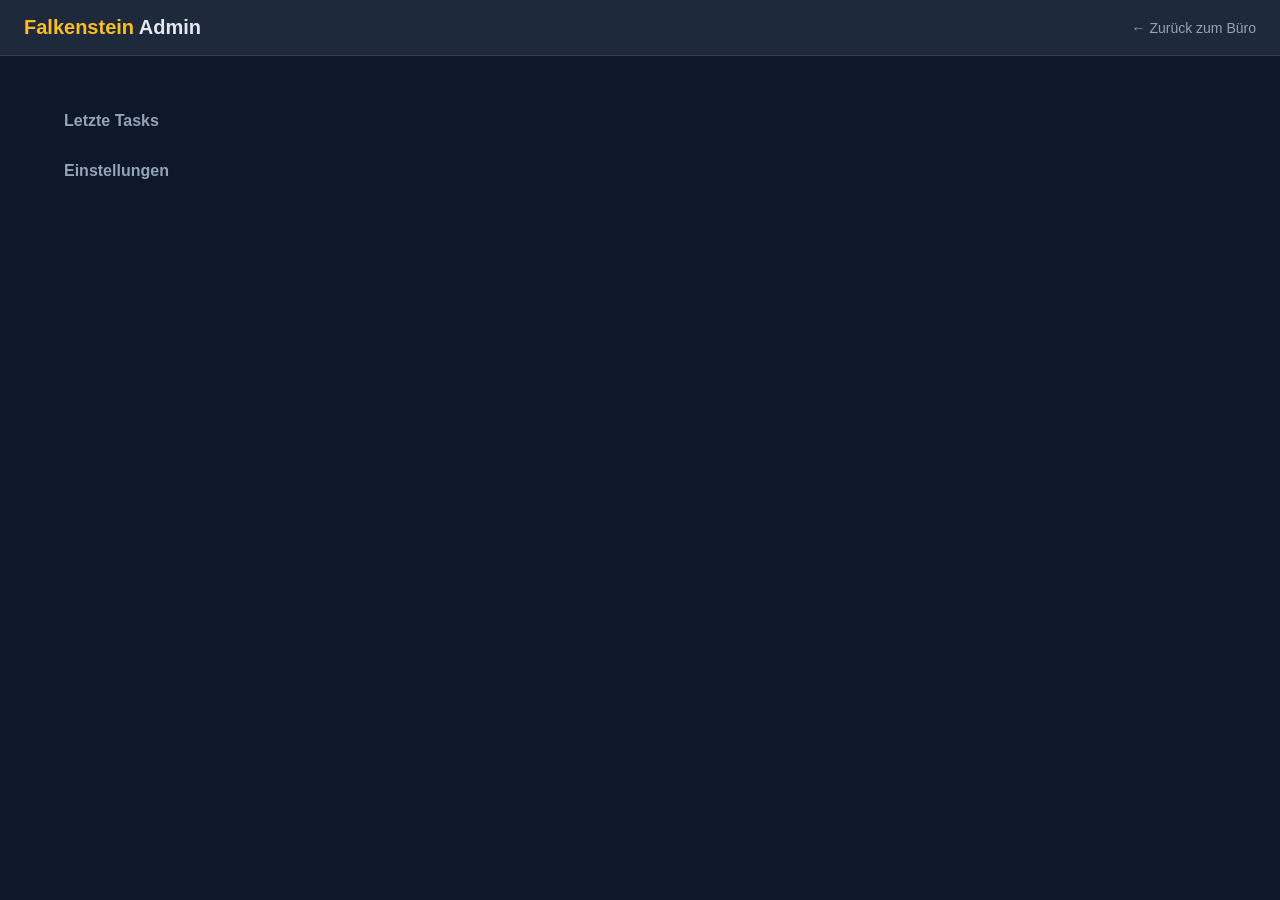
==== frontend/admin.html @ d78af9c3 "feat: admin dashboard frontend with status and settings UI Co-Authored-By: Claude Sonnet 4.6 <norepl" ====
<!DOCTYPE html>
<html lang="de">
<head>
    <meta charset="UTF-8">
    <meta name="viewport" content="width=device-width, initial-scale=1.0">
    <title>Falkenstein — Admin</title>
    <style>
        * { margin: 0; padding: 0; box-sizing: border-box; }
        body {
            font-family: -apple-system, BlinkMacSystemFont, 'Segoe UI', Roboto, sans-serif;
            background: #0f172a;
            color: #e2e8f0;
            min-height: 100vh;
        }
        header {
            background: #1e293b;
            border-bottom: 1px solid #334155;
            padding: 16px 24px;
            display: flex;
            justify-content: space-between;
            align-items: center;
        }
        header h1 { font-size: 20px; font-weight: 600; }
        header h1 span { color: #fbbf24; }
        header a { color: #94a3b8; text-decoration: none; font-size: 14px; }
        header a:hover { color: #e2e8f0; }
        main { max-width: 1200px; margin: 0 auto; padding: 24px; }
        .status-grid {
            display: grid;
            grid-template-columns: repeat(auto-fit, minmax(180px, 1fr));
            gap: 16px;
            margin-bottom: 32px;
        }
        .status-card {
            background: #1e293b;
            border: 1px solid #334155;
            border-radius: 8px;
            padding: 16px;
        }
        .status-card .label { font-size: 12px; color: #94a3b8; text-transform: uppercase; letter-spacing: 0.05em; }
        .status-card .value { font-size: 24px; font-weight: 700; margin-top: 4px; }
        .status-card .value.online { color: #4ade80; }
        .status-card .value.offline { color: #f87171; }
        .budget-bar { height: 8px; background: #334155; border-radius: 4px; margin-top: 8px; overflow: hidden; }
        .budget-fill { height: 100%; background: #fbbf24; border-radius: 4px; transition: width 0.3s; }
        .recent-tasks { margin-bottom: 32px; }
        .recent-tasks h2 { font-size: 16px; margin-bottom: 12px; color: #94a3b8; }
        .task-row {
            display: flex; align-items: center; gap: 12px;
            padding: 10px 12px; background: #1e293b; border: 1px solid #334155;
            border-radius: 6px; margin-bottom: 6px; font-size: 14px;
        }
        .task-id { color: #64748b; font-size: 12px; min-width: 40px; }
        .task-title { flex: 1; }
        .task-status {
            font-size: 11px; padding: 2px 8px; border-radius: 4px;
            text-transform: uppercase; font-weight: 600;
        }
        .task-status-open { background: #334155; color: #94a3b8; }
        .task-status-in_progress { background: #854d0e; color: #fbbf24; }
        .task-status-done { background: #166534; color: #4ade80; }
        .task-status-failed { background: #7f1d1d; color: #f87171; }
        .task-agent { color: #64748b; font-size: 12px; min-width: 80px; text-align: right; }
        .settings-section h2 { font-size: 16px; margin-bottom: 16px; color: #94a3b8; }
        .settings-group {
            background: #1e293b;
            border: 1px solid #334155;
            border-radius: 8px;
            padding: 20px;
            margin-bottom: 16px;
        }
        .settings-group h3 {
            font-size: 14px; text-transform: uppercase; letter-spacing: 0.05em;
            color: #fbbf24; margin-bottom: 16px;
            display: flex; justify-content: space-between; align-items: center;
        }
        .settings-group h3 .badge {
            font-size: 10px; padding: 2px 8px; border-radius: 4px;
            background: #7f1d1d; color: #fca5a5; font-weight: 400;
            text-transform: none; letter-spacing: 0;
        }
        .field-row {
            display: flex; align-items: center; gap: 12px;
            margin-bottom: 12px;
        }
        .field-row label {
            min-width: 220px; font-size: 13px; color: #94a3b8;
            font-family: 'SF Mono', 'Fira Code', monospace;
        }
        .field-row input, .field-row select {
            flex: 1; background: #0f172a; border: 1px solid #334155;
            color: #e2e8f0; padding: 8px 12px; border-radius: 6px;
            font-size: 14px; font-family: inherit;
        }
        .field-row input:focus, .field-row select:focus {
            outline: none; border-color: #fbbf24;
        }
        .pw-toggle {
            background: none; border: 1px solid #334155; color: #94a3b8;
            padding: 8px; border-radius: 6px; cursor: pointer; font-size: 14px;
        }
        .pw-toggle:hover { color: #e2e8f0; border-color: #64748b; }
        .save-btn {
            background: #fbbf24; color: #0f172a; border: none;
            padding: 8px 20px; border-radius: 6px; font-weight: 600;
            font-size: 14px; cursor: pointer;
        }
        .save-btn:hover { background: #f59e0b; }
        .save-msg { font-size: 12px; margin-left: 12px; }
        .save-msg.ok { color: #4ade80; }
        .save-msg.warn { color: #fbbf24; }
        .group-footer { display: flex; align-items: center; margin-top: 16px; }
        .active-agents { margin-bottom: 12px; }
        .agent-chip {
            display: inline-flex; align-items: center; gap: 6px;
            background: #334155; padding: 4px 10px; border-radius: 4px;
            font-size: 12px; margin-right: 6px; margin-bottom: 4px;
        }
        .agent-chip .dot { width: 8px; height: 8px; border-radius: 50%; background: #4ade80; }
    </style>
</head>
<body>
    <header>
        <h1><span>Falkenstein</span> Admin</h1>
        <a href="/">← Zurück zum Büro</a>
    </header>
    <main>
        <div class="status-grid" id="status-grid"></div>
        <div class="active-agents" id="active-agents"></div>
        <div class="recent-tasks">
            <h2>Letzte Tasks</h2>
            <div id="recent-tasks"></div>
        </div>
        <div class="settings-section">
            <h2>Einstellungen</h2>
            <div id="settings-container"></div>
        </div>
    </main>
    <script>
    const GROUP_LABELS = {
        llm: 'LLM / Ollama',
        telegram: 'Telegram',
        cli: 'CLI Bridge',
        obsidian: 'Obsidian',
        server: 'Server (Neustart nötig)',
    };

    async function loadDashboard() {
        try {
            const resp = await fetch('/api/admin/dashboard');
            const d = await resp.json();
            const pct = d.budget.budget ? Math.round(d.budget.used / d.budget.budget * 100) : 0;
            const uptimeMin = Math.floor(d.uptime_seconds / 60);
            const uptimeH = Math.floor(uptimeMin / 60);
            const uptimeStr = uptimeH > 0 ? uptimeH + 'h ' + (uptimeMin % 60) + 'm' : uptimeMin + 'm';

            document.getElementById('status-grid').innerHTML =
                '<div class="status-card"><div class="label">Ollama</div><div class="value ' + d.ollama_status + '">' + (d.ollama_status === 'online' ? '● Online' : '○ Offline') + '</div></div>' +
                '<div class="status-card"><div class="label">Aktive Agents</div><div class="value">' + d.active_agents.length + '</div></div>' +
                '<div class="status-card"><div class="label">Offene Tasks</div><div class="value">' + d.open_tasks_count + '</div></div>' +
                '<div class="status-card"><div class="label">Uptime</div><div class="value">' + uptimeStr + '</div></div>' +
                '<div class="status-card"><div class="label">CLI Budget</div><div class="value">' + pct + '%</div><div class="budget-bar"><div class="budget-fill" style="width:' + pct + '%"></div></div></div>';

            const agentsEl = document.getElementById('active-agents');
            agentsEl.innerHTML = d.active_agents.length > 0
                ? d.active_agents.map(a => '<span class="agent-chip"><span class="dot"></span>' + a.type + ': ' + a.task + '</span>').join('')
                : '';

            const tasksEl = document.getElementById('recent-tasks');
            tasksEl.innerHTML = d.recent_tasks.length === 0
                ? '<div style="color:#64748b;font-size:14px">Keine Tasks.</div>'
                : d.recent_tasks.map(t =>
                    '<div class="task-row"><span class="task-id">#' + t.id + '</span><span class="task-title">' + t.title + '</span><span class="task-status task-status-' + t.status + '">' + t.status + '</span><span class="task-agent">' + (t.agent || '—') + '</span></div>'
                ).join('');
        } catch (e) { console.error('Dashboard load error:', e); }
    }

    async function loadSettings() {
        try {
            const resp = await fetch('/api/admin/settings');
            const data = await resp.json();
            const container = document.getElementById('settings-container');
            container.innerHTML = '';

            for (const [groupName, fields] of Object.entries(data.groups)) {
                const isServer = groupName === 'server';
                const label = GROUP_LABELS[groupName] || groupName;
                const badge = isServer ? '<span class="badge">Neustart nötig</span>' : '';

                let fieldsHtml = '';
                for (const [fieldName, meta] of Object.entries(fields)) {
                    let inputHtml;
                    if (meta.type === 'password') {
                        inputHtml = '<input type="password" id="f-' + fieldName + '" value="' + (meta.value === '***' ? '' : meta.value) + '" placeholder="' + (meta.value === '***' ? '(gesetzt)' : '(leer)') + '"><button class="pw-toggle" onclick="togglePw(\'f-' + fieldName + '\')">👁</button>';
                    } else if (meta.type === 'boolean') {
                        const checked = (meta.value === 'True' || meta.value === 'true') ? 'checked' : '';
                        inputHtml = '<input type="checkbox" id="f-' + fieldName + '" ' + checked + ' style="width:auto">';
                    } else if (meta.type === 'select' && meta.options) {
                        const opts = meta.options.map(o => '<option value="' + o + '"' + (o === meta.value ? ' selected' : '') + '>' + o + '</option>').join('');
                        inputHtml = '<select id="f-' + fieldName + '">' + opts + '</select>';
                    } else {
                        const inputType = meta.type === 'number' ? 'number' : 'text';
                        inputHtml = '<input type="' + inputType + '" id="f-' + fieldName + '" value="' + meta.value + '">';
                    }
                    fieldsHtml += '<div class="field-row"><label for="f-' + fieldName + '">' + fieldName + '</label>' + inputHtml + '</div>';
                }

                container.innerHTML += '<div class="settings-group" data-group="' + groupName + '"><h3>' + label + ' ' + badge + '</h3>' + fieldsHtml + '<div class="group-footer"><button class="save-btn" onclick="saveGroup(\'' + groupName + '\')">Speichern</button><span class="save-msg" id="msg-' + groupName + '"></span></div></div>';
            }
        } catch (e) { console.error('Settings load error:', e); }
    }

    async function saveGroup(groupName) {
        const group = document.querySelector('.settings-group[data-group="' + groupName + '"]');
        const inputs = group.querySelectorAll('input, select');
        const values = {};
        inputs.forEach(el => {
            const name = el.id.replace('f-', '');
            if (el.type === 'checkbox') {
                values[name] = el.checked ? 'true' : 'false';
            } else if (el.type === 'password' && el.value === '') {
                return;
            } else {
                values[name] = el.value;
            }
        });

        try {
            const resp = await fetch('/api/admin/settings', {
                method: 'PUT',
                headers: {'Content-Type': 'application/json'},
                body: JSON.stringify({group: groupName, values}),
            });
            const data = await resp.json();
            const msgEl = document.getElementById('msg-' + groupName);
            if (data.saved) {
                if (data.restart_required) {
                    msgEl.className = 'save-msg warn';
                    msgEl.textContent = '⚠ Gespeichert — Neustart nötig';
                } else {
                    msgEl.className = 'save-msg ok';
                    msgEl.textContent = '✓ Gespeichert & aktiv';
                }
            } else {
                msgEl.className = 'save-msg warn';
                msgEl.textContent = '✗ Fehler: ' + (data.error || 'unbekannt');
            }
            setTimeout(() => { msgEl.textContent = ''; }, 5000);
        } catch (e) { console.error('Save error:', e); }
    }

    function togglePw(id) {
        const el = document.getElementById(id);
        el.type = el.type === 'password' ? 'text' : 'password';
    }

    loadDashboard();
    loadSettings();
    setInterval(loadDashboard, 10000);
    </script>
</body>
</html>
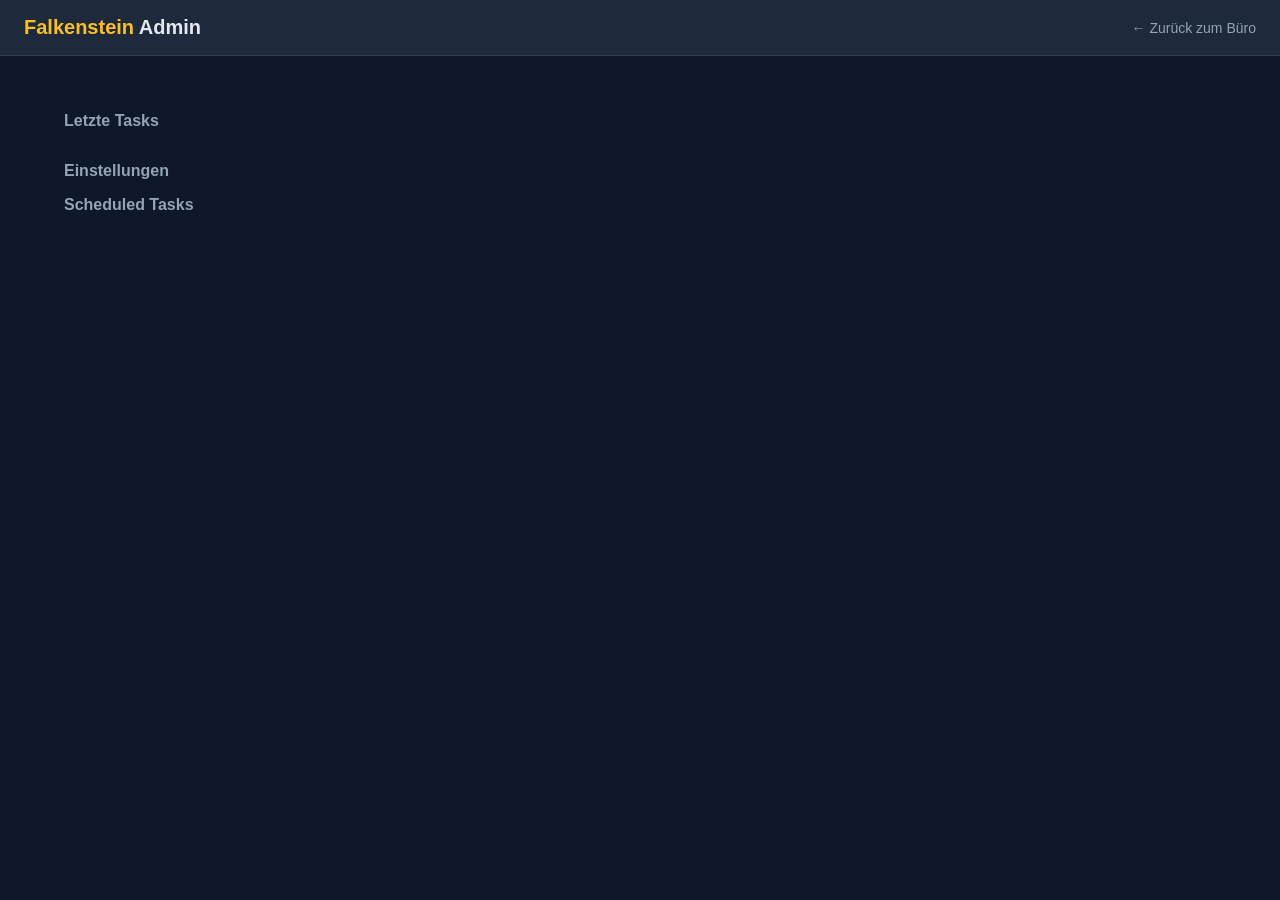
==== commit 2b06cd44: "feat: scheduled tasks section in admin UI Add Scheduled Tasks panel to admin.html with schedule rows" ====
--- a/frontend/admin.html
+++ b/frontend/admin.html
@@ -117,6 +117,14 @@
             font-size: 12px; margin-right: 6px; margin-bottom: 4px;
         }
         .agent-chip .dot { width: 8px; height: 8px; border-radius: 50%; background: #4ade80; }
+        .schedule-row { display: flex; align-items: center; gap: 12px; padding: 12px; background: #1e293b; border: 1px solid #334155; border-radius: 6px; margin-bottom: 8px; }
+        .schedule-name { font-weight: 600; min-width: 150px; }
+        .schedule-cron { color: #94a3b8; font-size: 13px; min-width: 140px; }
+        .schedule-next { color: #64748b; font-size: 12px; flex: 1; }
+        .schedule-toggle { background: none; border: 1px solid #334155; color: #94a3b8; padding: 4px 12px; border-radius: 4px; cursor: pointer; font-size: 12px; }
+        .schedule-toggle.active { border-color: #4ade80; color: #4ade80; }
+        .schedule-run { background: #334155; border: none; color: #e2e8f0; padding: 4px 12px; border-radius: 4px; cursor: pointer; font-size: 12px; }
+        .schedule-run:hover { background: #475569; }
     </style>
 </head>
 <body>
@@ -134,6 +142,10 @@
         <div class="settings-section">
             <h2>Einstellungen</h2>
             <div id="settings-container"></div>
+        </div>
+        <div class="settings-section">
+            <h2>Scheduled Tasks</h2>
+            <div id="schedules-container"></div>
         </div>
     </main>
     <script>
@@ -254,9 +266,48 @@
         el.type = el.type === 'password' ? 'text' : 'password';
     }
 
+    async function loadSchedules() {
+        try {
+            const resp = await fetch('/api/admin/schedules');
+            const data = await resp.json();
+            const container = document.getElementById('schedules-container');
+            if (data.tasks.length === 0) {
+                container.innerHTML = '<div style="color:#64748b;font-size:14px">Keine Scheduled Tasks.</div>';
+                return;
+            }
+            container.innerHTML = data.tasks.map(t => {
+                const lastRun = t.last_run ? new Date(t.last_run).toLocaleString('de') : 'nie';
+                const nextRun = t.next_run ? new Date(t.next_run).toLocaleString('de') : '—';
+                const activeClass = t.active ? ' active' : '';
+                const activeLabel = t.active ? '● aktiv' : '○ inaktiv';
+                const hours = t.active_hours ? ' (' + t.active_hours + ')' : '';
+                return '<div class="schedule-row">' +
+                    '<span class="schedule-name">' + t.name + '</span>' +
+                    '<span class="schedule-cron">' + t.schedule + hours + '</span>' +
+                    '<span class="schedule-next">Nächste: ' + nextRun + '<br>Letzte: ' + lastRun + '</span>' +
+                    '<button class="schedule-toggle' + activeClass + '" onclick="toggleSchedule(\'' + t.filename + '\')">' + activeLabel + '</button>' +
+                    '<button class="schedule-run" onclick="runSchedule(\'' + t.filename + '\')">▶ Jetzt</button>' +
+                    '</div>';
+            }).join('');
+        } catch (e) { console.error('Schedules load error:', e); }
+    }
+
+    async function toggleSchedule(filename) {
+        await fetch('/api/admin/schedules/' + filename + '/toggle', { method: 'PUT' });
+        loadSchedules();
+    }
+
+    async function runSchedule(filename) {
+        const resp = await fetch('/api/admin/schedules/' + filename + '/run', { method: 'POST' });
+        const data = await resp.json();
+        if (data.triggered) { alert('Task "' + data.name + '" gestartet!'); }
+        loadSchedules();
+    }
+
     loadDashboard();
     loadSettings();
-    setInterval(loadDashboard, 10000);
+    loadSchedules();
+    setInterval(() => { loadDashboard(); loadSchedules(); }, 10000);
     </script>
 </body>
 </html>
